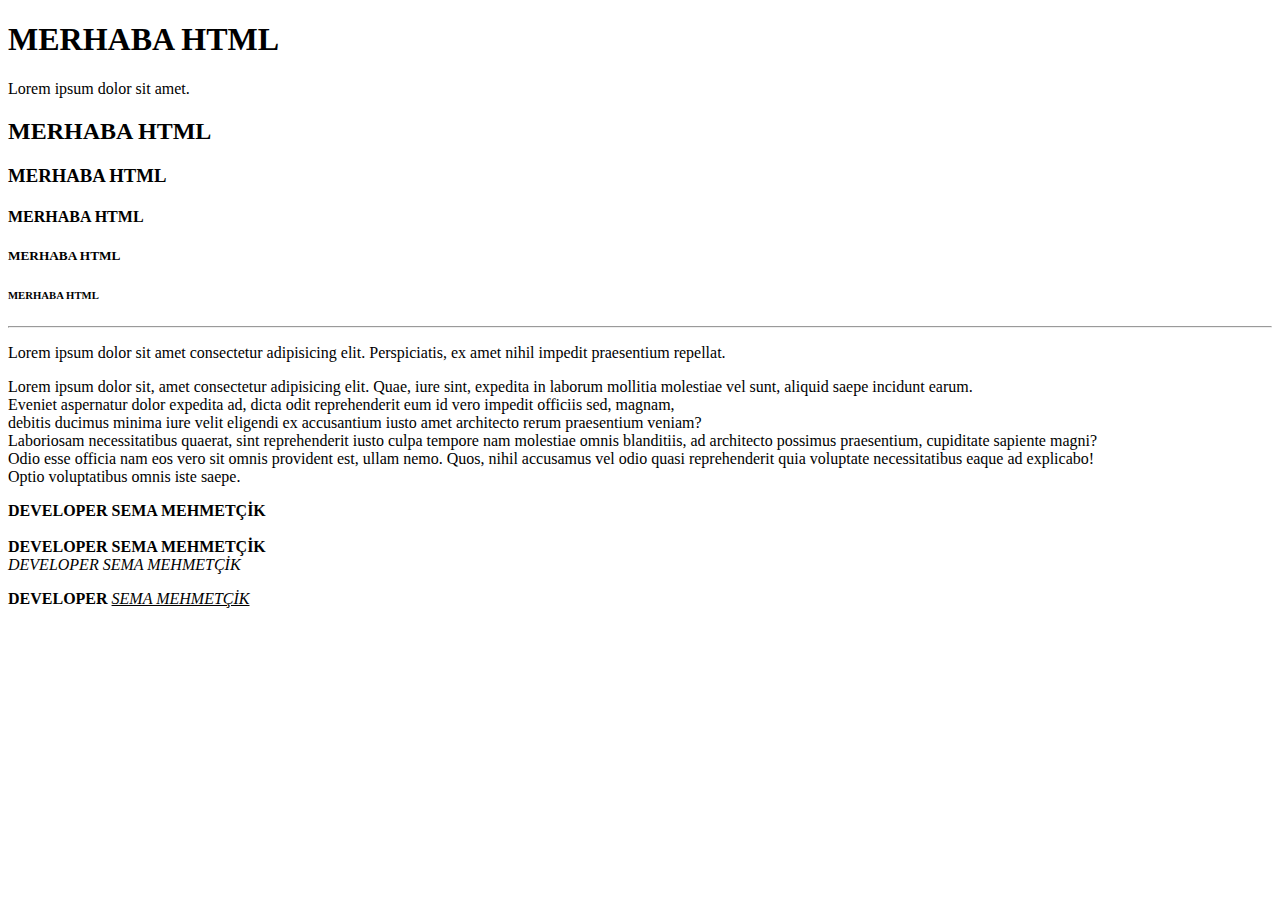
==== about.html @ 0e6049a4 "1" ====
<!DOCTYPE html>
<html lang="en">
<head>
    <meta charset="UTF-8">
    <meta name="viewport" content="width=device-width, initial-scale=1.0">
    <title>Sema MEHMETÇİK - Resume</title>
</head>
<body>
    

    <h1>MERHABA HTML </h1><P>Lorem ipsum dolor sit amet.</P>
    <h2>MERHABA HTML</h2>
    <h3>MERHABA HTML</h3>
    <h4>MERHABA HTML</h4>
    <h5>MERHABA HTML</h5>
    <h6>MERHABA HTML</h6>  <hr>
    
    
    <p>Lorem ipsum dolor sit amet consectetur adipisicing elit. Perspiciatis, ex amet nihil impedit praesentium repellat.</p>
    <p>Lorem ipsum dolor sit, amet consectetur adipisicing elit. Quae, iure sint, expedita in laborum mollitia molestiae vel sunt, aliquid saepe incidunt earum. <br> Eveniet aspernatur dolor expedita ad, dicta odit reprehenderit eum id vero impedit officiis sed, magnam, <br> debitis ducimus minima iure velit eligendi ex accusantium iusto amet architecto rerum praesentium veniam? <br> Laboriosam necessitatibus quaerat, sint reprehenderit iusto culpa tempore nam molestiae omnis blanditiis, ad architecto possimus praesentium, cupiditate sapiente magni? <br> Odio esse officia nam eos vero sit omnis provident est, ullam nemo. Quos, nihil accusamus vel odio quasi reprehenderit quia voluptate necessitatibus eaque ad explicabo! <br>Optio voluptatibus omnis iste saepe.</p>

    <strong>DEVELOPER SEMA MEHMETÇİK</strong><BR></BR>
    <b>DEVELOPER SEMA MEHMETÇİK</b><br>
    <i>DEVELOPER SEMA MEHMETÇİK</i>
    <p><strong>DEVELOPER </strong><i><u> SEMA MEHMETÇİK</u></i></p>







</body>
</html>
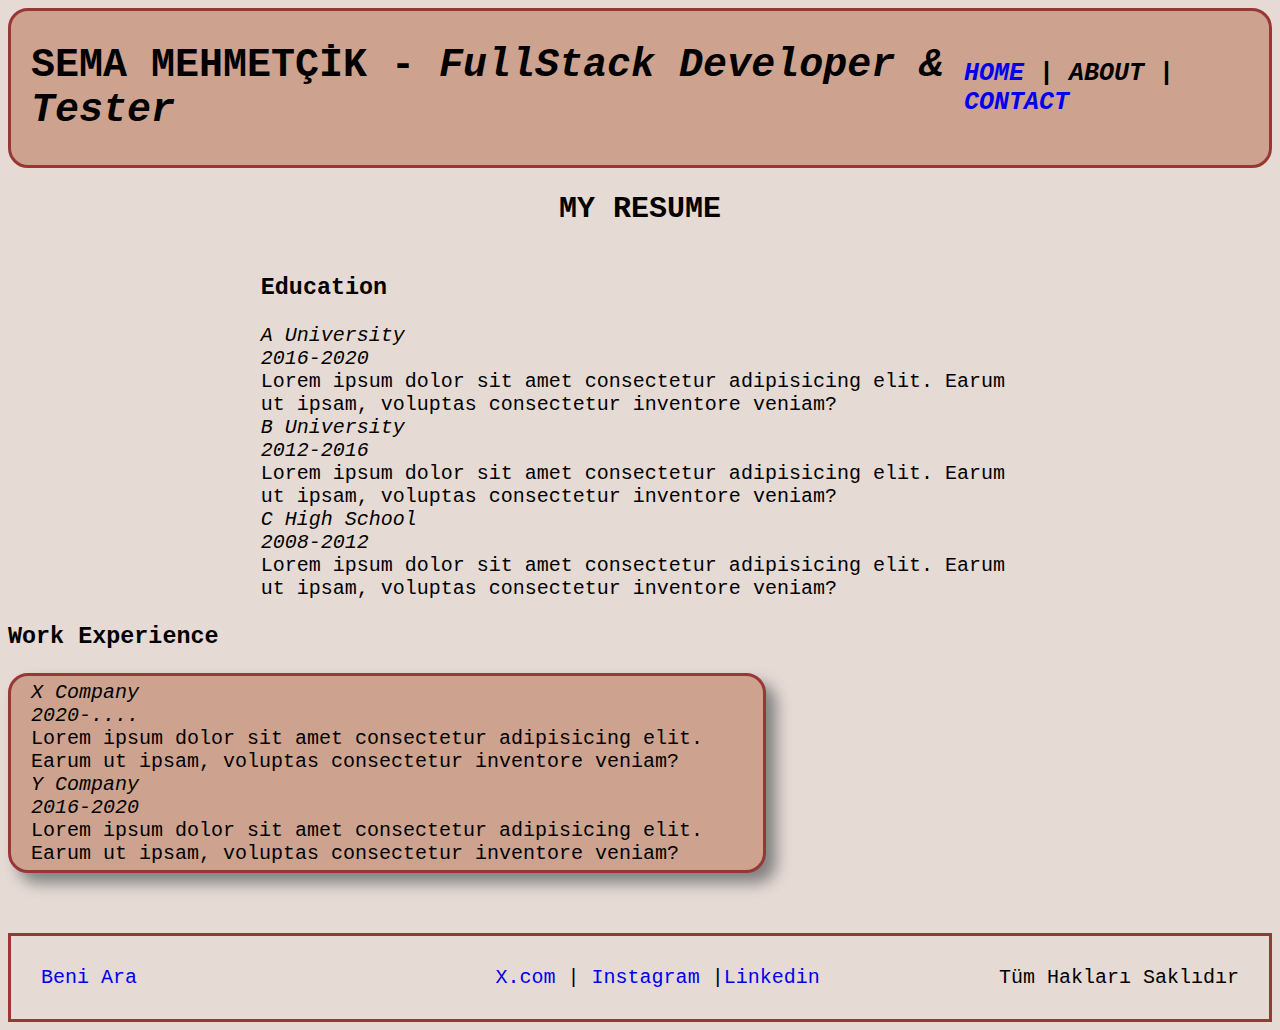
==== commit 3be1782b: "tamamlandı" ====
--- a/about.html
+++ b/about.html
@@ -3,32 +3,72 @@
 <head>
     <meta charset="UTF-8">
     <meta name="viewport" content="width=device-width, initial-scale=1.0">
+    <link rel="stylesheet" href="assets/css/style.css">
     <title>Sema MEHMETÇİK - Resume</title>
 </head>
 <body>
     
 
-    <h1>MERHABA HTML </h1><P>Lorem ipsum dolor sit amet.</P>
-    <h2>MERHABA HTML</h2>
-    <h3>MERHABA HTML</h3>
-    <h4>MERHABA HTML</h4>
-    <h5>MERHABA HTML</h5>
-    <h6>MERHABA HTML</h6>  <hr>
+<div class="header" id="hd_01">
+    <div class="person"><h1>SEMA MEHMETÇİK - <i>FullStack Developer & Tester</i></h1></div>
+    <div class="menu"><a href="index.html">HOME</a> | ABOUT | <a href="contact.html">CONTACT</a></div>
+</div>
+<div class="content" id="ct_01">
+    <h2>MY RESUME</h2>
+    <div class="section">
+        <h3>Education</h3>
+        <div class="left">
+            <i>A University</i><br><i>2016-2020</i>
+    </div>
+    <div class="right">
+        Lorem ipsum dolor sit amet consectetur adipisicing elit. Earum ut ipsam, voluptas consectetur inventore veniam?
+    </div>
+
+    <div class="left">
+            <i>B University</i><br><i>2012-2016</i>
+    </div>
+    <div class="right">
+        Lorem ipsum dolor sit amet consectetur adipisicing elit. Earum ut ipsam, voluptas consectetur inventore veniam?
+    </div>
+    <div class="left">
+        <i>C High School</i><br><i>2008-2012</i>
+</div>
+<div class="right">
+    Lorem ipsum dolor sit amet consectetur adipisicing elit. Earum ut ipsam, voluptas consectetur inventore veniam?
+</div>
+
+</div>
+
+</div>
+
+<div class="section">
+<h3>Work Experience</h3>
+<div class="card">
+    <div class="left">
+            <i>X Company</i><br><i>2020-....</i>
+    </div>
+    <div class="right">
+        Lorem ipsum dolor sit amet consectetur adipisicing elit. Earum ut ipsam, voluptas consectetur inventore veniam?
+    </div>
     
-    
-    <p>Lorem ipsum dolor sit amet consectetur adipisicing elit. Perspiciatis, ex amet nihil impedit praesentium repellat.</p>
-    <p>Lorem ipsum dolor sit, amet consectetur adipisicing elit. Quae, iure sint, expedita in laborum mollitia molestiae vel sunt, aliquid saepe incidunt earum. <br> Eveniet aspernatur dolor expedita ad, dicta odit reprehenderit eum id vero impedit officiis sed, magnam, <br> debitis ducimus minima iure velit eligendi ex accusantium iusto amet architecto rerum praesentium veniam? <br> Laboriosam necessitatibus quaerat, sint reprehenderit iusto culpa tempore nam molestiae omnis blanditiis, ad architecto possimus praesentium, cupiditate sapiente magni? <br> Odio esse officia nam eos vero sit omnis provident est, ullam nemo. Quos, nihil accusamus vel odio quasi reprehenderit quia voluptate necessitatibus eaque ad explicabo! <br>Optio voluptatibus omnis iste saepe.</p>
+    <div class="left">
+            <i>Y Company</i><br><i>2016-2020</i>
+    </div>
+    <div class="right">
+        Lorem ipsum dolor sit amet consectetur adipisicing elit. Earum ut ipsam, voluptas consectetur inventore veniam?
+    </div>
 
-    <strong>DEVELOPER SEMA MEHMETÇİK</strong><BR></BR>
-    <b>DEVELOPER SEMA MEHMETÇİK</b><br>
-    <i>DEVELOPER SEMA MEHMETÇİK</i>
-    <p><strong>DEVELOPER </strong><i><u> SEMA MEHMETÇİK</u></i></p>
+    </div>
 
 
-
-
-
-
+</div>
+<div class="footer" id="ft_01">
+    
+    <div class="phone"><a href="tel:+905528929947">Beni Ara</a></div>
+    <div class="email"><a href="mailto:semamehmetciksm@gmail.com"></a></div>
+    <div class="social"><a href="http://x.com" target="_blank">X.com</a> | <a href="http://instagram.com" target="_blank" >Instagram</a> |<a href="http://linkedin.com" target="_blank" >Linkedin</a>  </div>
+    <div class="Copyright">Tüm Hakları Saklıdır</div>
+</div>
 
 </body>
 </html>--- a/assets/css/style.css
+++ b/assets/css/style.css
@@ -0,0 +1,107 @@
+
+@import url('https://fonts.googleapis.com/css2?family=Open+Sans:ital,wght@0,300..800;1,300..800&family=Roboto:ital,wght@0,100;0,300;0,400;0,500;0,700;0,900;1,100;1,300;1,400;1,500;1,700;1,900&display=swap');
+
+*{
+    box-sizing: border-box;
+}
+
+h1{
+    font-weight: 800;
+}
+
+body{
+    font-size: 20px;
+    font-family: 'Courier New', Courier, monospace;
+    background-color: rgb(230, 218, 212);
+}
+
+a{
+    text-decoration: none;
+}
+
+.header{
+    border: 3px solid rgb(153, 54, 54);
+    background-color: rgb(205, 163, 143);
+    border-radius: 20px;
+    padding: 5px 20px;
+    display: flex;
+    justify-content: space-between;
+    align-items: center;
+
+}
+
+.content{
+    display:flex;
+    align-items: center;
+    flex-direction: column;
+}
+
+.section .card{
+    display: flex;
+    flex-direction: column;
+    border: 3px solid rgb(153, 54, 54);
+    background-color: rgb(205, 163, 143);
+    border-radius: 20px;
+    padding: 5px 20px;
+    box-shadow: 10px 10px 15px gray;
+}
+
+.section{
+    width: 60%;
+
+}
+.content .about{
+    display: flex;
+    align-items: center;
+    padding: 20px;
+    width: 60%;
+}
+
+.content .about img{
+    width: 400px;
+    height: 500px;
+    border: 3px solid rgb(153, 54, 54);
+    border-radius: 50%;
+    box-shadow: 10px 10px 15px gray;
+}
+
+.about .description {
+    display: flex;
+    flex-direction: column;
+    align-items: center;
+    padding: 50px;
+    
+    font-size: 16px;
+}
+
+.menu{
+    font-size: 25px;
+    font-weight: 800;
+    font-style:oblique;
+}
+.footer {
+    display: flex;
+    justify-content: space-between;
+    font-size: 20px;
+    align-items: center;
+    padding: 30px;
+    border: 3px solid rgb(153, 54, 54);
+    margin-top: 60px;
+}
+input, textarea, select {
+    border: 3px solid rgb(153, 54, 54);
+    width: 100%;
+    border-radius: 10px;
+    align-items: center;
+    font-size: 20px;
+    font-weight: 700;
+
+}
+button{
+    border: 3px solid rgb(111, 39, 39);
+    background-color: rgb(153, 54, 54);
+    font-size: 25px;
+    color:aliceblue;
+    font-weight: 500;
+    border-radius: 50px;
+}